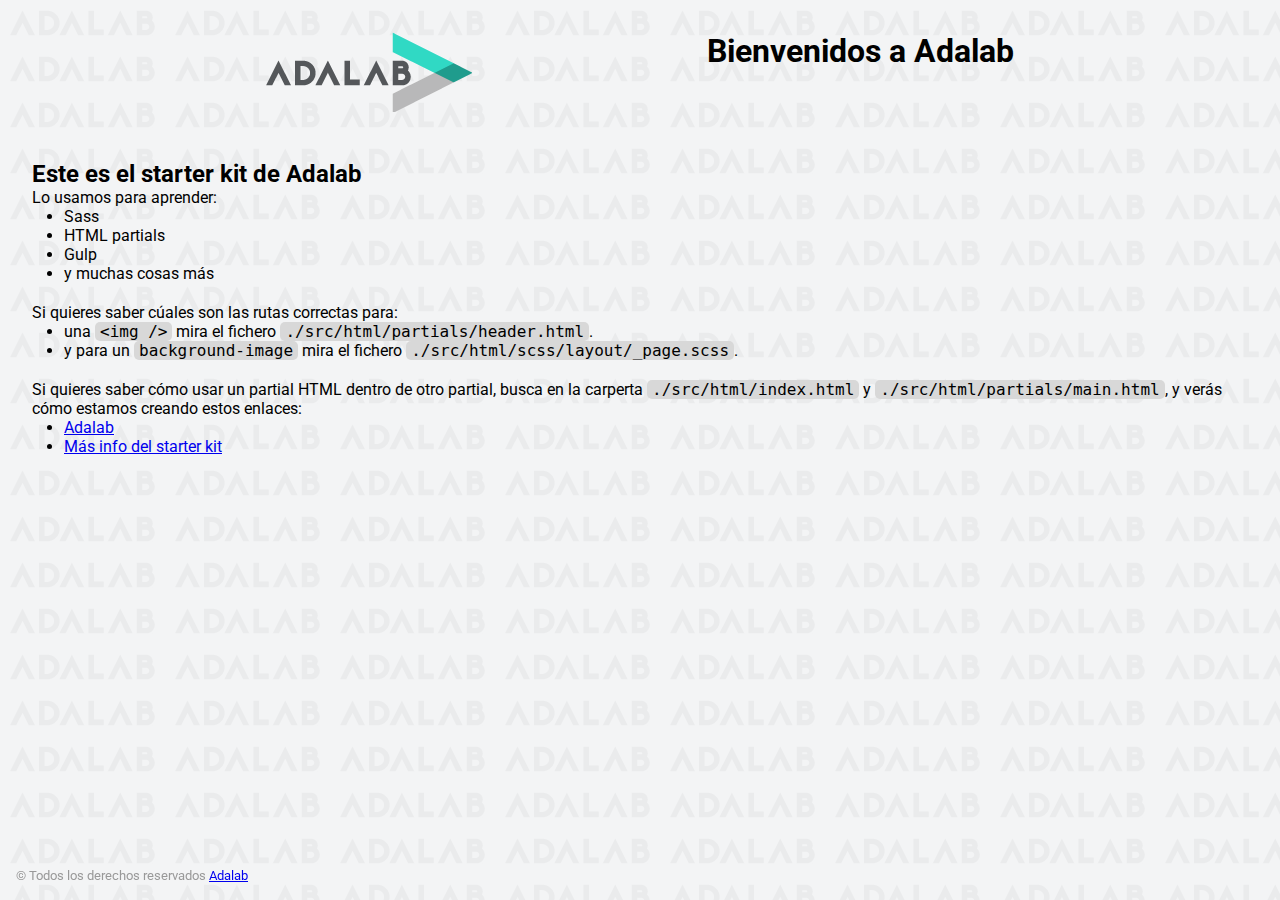
==== docs/index.html @ a3a17fdd "develop folder structure" ====
<!DOCTYPE html>
<html lang="es">
  <head>
    <meta charset="UTF-8" />
    <meta name="viewport" content="width=device-width, initial-scale=1" />
    <title>Adalab Web Starter Kit</title>
    <link href="https://fonts.googleapis.com/css?family=Roboto&display=swap" rel="stylesheet" />
    <link rel="stylesheet" href="./assets/css/main.css" />
    <link rel="icon" href="./assets/images/favicon.png" />
  </head>

  <body>
    <div class="page">
      <header class="page__header">
        <img src="./assets/images/logo-adalab.png" alt="Adalab">
        <h1>Bienvenidos a Adalab</h1>
      </header>

      <main class="page__main">
        <h2>Este es el starter kit de Adalab</h2>
        <p>Lo usamos para aprender:</p>
        <ul class="main__list">
          <li>Sass</li>
          <li>HTML partials</li>
          <li>Gulp</li>
          <li>y muchas cosas más</li>
        </ul>
        <p>Si quieres saber cúales son las rutas correctas para:</p>
        <ul class="main__list">
          <li>
            una <code class="code">&lt;img /&gt;</code> mira el fichero
            <code class="code">./src/html/partials/header.html</code>.
          </li>
          <li>
            y para un <code class="code">background-image</code> mira el fichero
            <code class="code">./src/html/scss/layout/_page.scss</code>.
          </li>
        </ul>
        <p>
          Si quieres saber cómo usar un partial HTML dentro de otro partial, busca en la carperta
          <code class="code">./src/html/index.html</code> y
          <code class="code">./src/html/partials/main.html</code>, y verás cómo estamos creando estos
          enlaces:
        </p>
        <ul class="main__list">
          <li>
            <a class="link__adalab" href="https://adalab.es">Adalab</a>

          </li>
          <li>
            <a class="" href="./more-info.html">Más info del starter kit</a>

          </li>
        </ul>
      </main>

      <footer class="page__footer">
        <small>
          &copy; Todos los derechos reservados
          <a class="link__adalab" href="https://adalab.es">Adalab</a>

        </small>
      </footer>

    </div>
    <script src="./assets/js/main.js"></script>
  </body>
</html>
---- docs/assets/css/main.css ----
*{box-sizing:border-box;margin:0;padding:0}.code{font-size:16px;background:#d8d8d8;padding:0 5px;border-radius:5px}.link__adalab:hover{background-color:#099d8d;color:#fff}.link__github:hover{background-color:#CCC;color:#000}body{padding:2rem;height:100vh;background-image:url("../images/bg-adalab.png");background-color:#f3f4f5;font-family:"Roboto",sans-serif}.page__header{display:flex;justify-content:space-evenly;margin-bottom:3rem}.page__footer{position:fixed;left:0;bottom:0;width:100vw;padding:1rem;color:#999}.main__list{padding-left:2rem;padding-bottom:20px}
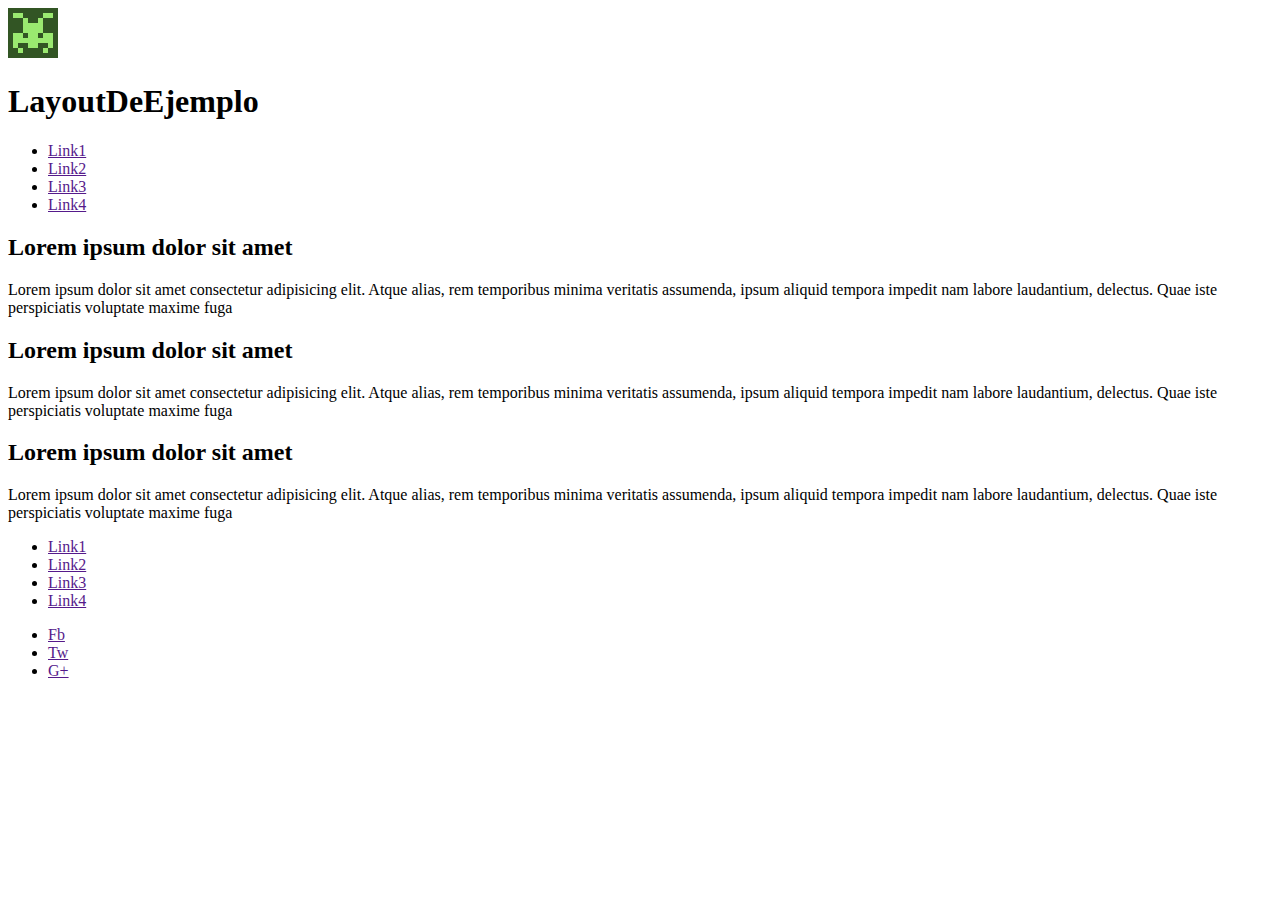
==== commit e179db9f: "refactor and review" ====
--- a/docs/index.html
+++ b/docs/index.html
@@ -1,68 +1,86 @@
-<!DOCTYPE html>
-<html lang="es">
-  <head>
-    <meta charset="UTF-8" />
-    <meta name="viewport" content="width=device-width, initial-scale=1" />
-    <title>Adalab Web Starter Kit</title>
-    <link href="https://fonts.googleapis.com/css?family=Roboto&display=swap" rel="stylesheet" />
-    <link rel="stylesheet" href="./assets/css/main.css" />
-    <link rel="icon" href="./assets/images/favicon.png" />
-  </head>
-
-  <body>
-    <div class="page">
-      <header class="page__header">
-        <img src="./assets/images/logo-adalab.png" alt="Adalab">
-        <h1>Bienvenidos a Adalab</h1>
-      </header>
-
-      <main class="page__main">
-        <h2>Este es el starter kit de Adalab</h2>
-        <p>Lo usamos para aprender:</p>
-        <ul class="main__list">
-          <li>Sass</li>
-          <li>HTML partials</li>
-          <li>Gulp</li>
-          <li>y muchas cosas más</li>
-        </ul>
-        <p>Si quieres saber cúales son las rutas correctas para:</p>
-        <ul class="main__list">
-          <li>
-            una <code class="code">&lt;img /&gt;</code> mira el fichero
-            <code class="code">./src/html/partials/header.html</code>.
-          </li>
-          <li>
-            y para un <code class="code">background-image</code> mira el fichero
-            <code class="code">./src/html/scss/layout/_page.scss</code>.
-          </li>
-        </ul>
-        <p>
-          Si quieres saber cómo usar un partial HTML dentro de otro partial, busca en la carperta
-          <code class="code">./src/html/index.html</code> y
-          <code class="code">./src/html/partials/main.html</code>, y verás cómo estamos creando estos
-          enlaces:
-        </p>
-        <ul class="main__list">
-          <li>
-            <a class="link__adalab" href="https://adalab.es">Adalab</a>
-
-          </li>
-          <li>
-            <a class="" href="./more-info.html">Más info del starter kit</a>
-
-          </li>
-        </ul>
-      </main>
-
-      <footer class="page__footer">
-        <small>
-          &copy; Todos los derechos reservados
-          <a class="link__adalab" href="https://adalab.es">Adalab</a>
-
-        </small>
-      </footer>
-
-    </div>
-    <script src="./assets/js/main.js"></script>
-  </body>
-</html>
+<!DOCTYPE html>
+<html lang="es">
+
+<head>
+    <meta charset="UTF-8">
+    <meta http-equiv="X-UA-Compatible" content="IE=edge">
+    <meta name="description" content="Layout de ejemplo">
+    <meta name="robots" content="index, follow">
+    <meta name="viewport" content="width=device-width, initial-scale=1.0">
+    <link rel="icon" href="./assets/images/logo.png" />
+    <title>Layout de ejemplo</title>
+    <link rel="preconnect" href="https://fonts.googleapis.com">
+    <link rel="preconnect" href="https://fonts.gstatic.com" crossorigin>
+    <link
+        href="https://fonts.googleapis.com/css2?family=Roboto:ital,wght@0,100;0,300;0,400;0,500;0,700;0,900;1,100;1,300;1,400;1,500;1,700;1,900&display=swap"
+        rel="stylesheet">
+    <link rel="stylesheet" href="/assets/css/main.css">
+</head>
+
+<body class="body">
+    <header class="header">
+        <section class="header__section">
+            <div class="header__img_wrapper"><a class="header__img_wrapper__link" href="index.html"><img
+                        class="header__img_wrapper__img" src="./assets/images/logo.png" alt="LayoutDeEjemplo Logo"></a>
+            </div>
+            <h1 class="header__main_title">LayoutDeEjemplo</h1>
+        </section>
+        <nav class="header__menu">
+            <ul class="header__menu__list">
+                <li class="header__menu__item"><a class="header__menu__link link_hover" href="">Link1</a></li>
+                <li class="header__menu__item"><a class="header__menu__link link_hover" href="">Link2</a></li>
+                <li class="header__menu__item"><a class="header__menu__link link_hover" href="">Link3</a></li>
+                <li class="header__menu__item"><a class="header__menu__link link_hover" href="">Link4</a></li>
+            </ul>
+        </nav>
+    </header>
+    <main class="main">
+        <section class="main__section">
+            <article class="main__article">
+                <h2 class="main__article__title">Lorem ipsum dolor sit amet</h2>
+                <p class="main__article__text">Lorem ipsum dolor sit amet consectetur adipisicing elit. Atque alias, rem temporibus
+            minima veritatis
+            assumenda, ipsum aliquid tempora impedit nam labore laudantium, delectus. Quae iste perspiciatis
+            voluptate maxime fuga</p>
+            </article>
+            <article class="main__article_highlighted">
+                <h2 class="main__article_highlighted__title">Lorem ipsum dolor sit amet</h2>
+                <p class="main__article_highlighted__text">Lorem ipsum dolor sit amet consectetur adipisicing elit. Atque alias, rem
+            temporibus minima veritatis
+            assumenda, ipsum aliquid tempora impedit nam labore laudantium, delectus. Quae iste perspiciatis
+            voluptate maxime fuga</p>
+            </article>
+            <article class="main__article">
+                <h2 class="main__article__title">Lorem ipsum dolor sit amet</h2>
+                <p class="main__article__text">Lorem ipsum dolor sit amet consectetur adipisicing elit. Atque alias, rem temporibus
+            minima veritatis
+            assumenda, ipsum aliquid tempora impedit nam labore laudantium, delectus. Quae iste perspiciatis
+            voluptate maxime fuga</p>
+            </article>
+        </section>
+        <aside class="main__aside">
+            <section class="main__aside__section"></section>
+            <section class="main__aside__section"></section>
+        </aside>
+    </main>
+    <footer class="footer">
+        <nav class="footer__menu_1">
+            <ul class="footer__menu_1__list">
+                <li class="footer__menu_1__item"><a class="footer__menu_1__link link_hover" href="">Link1</a></li>
+                <li class="footer__menu_1__item"><a class="footer__menu_1__link link_hover" href="">Link2</a></li>
+                <li class="footer__menu_1__item"><a class="footer__menu_1__link link_hover" href="">Link3</a></li>
+                <li class="footer__menu_1__item"><a class="footer__menu_1__link link_hover" href="">Link4</a></li>
+
+            </ul>
+        </nav>
+        <nav class="footer__menu_2">
+            <ul class="footer__menu_2__list">
+                <li class="footer__menu_2__item"><a class="footer__menu_2__link link_hover" href="">Fb</a></li>
+                <li class="footer__menu_2__item"><a class="footer__menu_2__link link_hover" href="">Tw</a></li>
+                <li class="footer__menu_2__item"><a class="footer__menu_2__link link_hover" href="">G+</a></li>
+            </ul>
+        </nav>
+    </footer>
+</body>
+
+</html>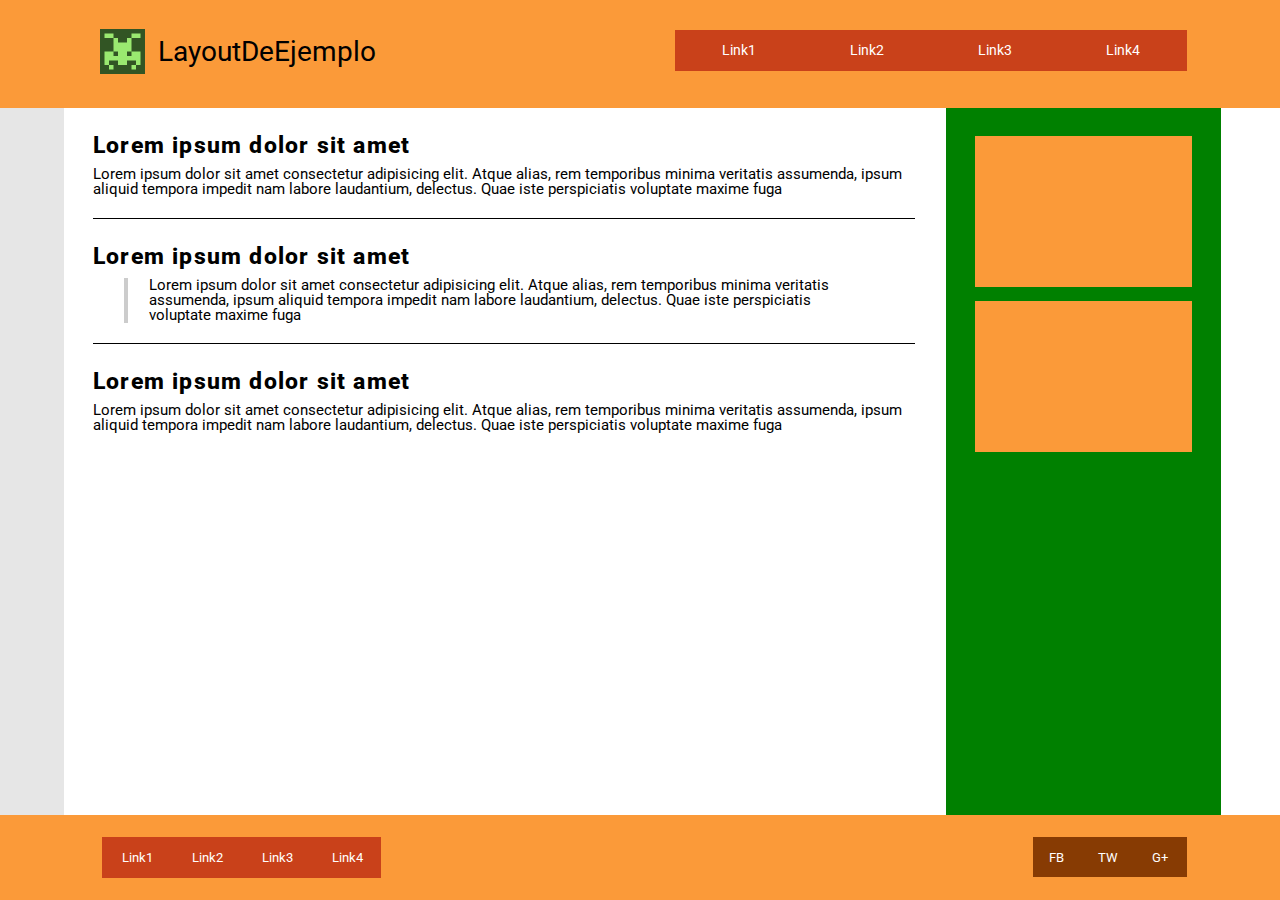
==== commit 7d30bfa9: "review" ====
--- a/docs/index.html
+++ b/docs/index.html
@@ -14,7 +14,7 @@
     <link
         href="https://fonts.googleapis.com/css2?family=Roboto:ital,wght@0,100;0,300;0,400;0,500;0,700;0,900;1,100;1,300;1,400;1,500;1,700;1,900&display=swap"
         rel="stylesheet">
-    <link rel="stylesheet" href="/assets/css/main.css">
+    <link rel="stylesheet" href="./assets/css/main.css">
 </head>
 
 <body class="body">
@@ -38,24 +38,27 @@
         <section class="main__section">
             <article class="main__article">
                 <h2 class="main__article__title">Lorem ipsum dolor sit amet</h2>
-                <p class="main__article__text">Lorem ipsum dolor sit amet consectetur adipisicing elit. Atque alias, rem temporibus
-            minima veritatis
-            assumenda, ipsum aliquid tempora impedit nam labore laudantium, delectus. Quae iste perspiciatis
-            voluptate maxime fuga</p>
+                <p class="main__article__text">Lorem ipsum dolor sit amet consectetur adipisicing elit. Atque alias, rem
+                    temporibus
+                    minima veritatis
+                    assumenda, ipsum aliquid tempora impedit nam labore laudantium, delectus. Quae iste perspiciatis
+                    voluptate maxime fuga</p>
             </article>
             <article class="main__article_highlighted">
                 <h2 class="main__article_highlighted__title">Lorem ipsum dolor sit amet</h2>
-                <p class="main__article_highlighted__text">Lorem ipsum dolor sit amet consectetur adipisicing elit. Atque alias, rem
-            temporibus minima veritatis
-            assumenda, ipsum aliquid tempora impedit nam labore laudantium, delectus. Quae iste perspiciatis
-            voluptate maxime fuga</p>
+                <p class="main__article_highlighted__text">Lorem ipsum dolor sit amet consectetur adipisicing elit.
+                    Atque alias, rem
+                    temporibus minima veritatis
+                    assumenda, ipsum aliquid tempora impedit nam labore laudantium, delectus. Quae iste perspiciatis
+                    voluptate maxime fuga</p>
             </article>
             <article class="main__article">
                 <h2 class="main__article__title">Lorem ipsum dolor sit amet</h2>
-                <p class="main__article__text">Lorem ipsum dolor sit amet consectetur adipisicing elit. Atque alias, rem temporibus
-            minima veritatis
-            assumenda, ipsum aliquid tempora impedit nam labore laudantium, delectus. Quae iste perspiciatis
-            voluptate maxime fuga</p>
+                <p class="main__article__text">Lorem ipsum dolor sit amet consectetur adipisicing elit. Atque alias, rem
+                    temporibus
+                    minima veritatis
+                    assumenda, ipsum aliquid tempora impedit nam labore laudantium, delectus. Quae iste perspiciatis
+                    voluptate maxime fuga</p>
             </article>
         </section>
         <aside class="main__aside">
--- a/docs/assets/css/main.css
+++ b/docs/assets/css/main.css
@@ -0,0 +1 @@
+*,*:before,*:after{box-sizing:border-box}html,body,div,span,object,iframe,figure,h1,h2,h3,h4,h5,h6,p,blockquote,pre,a,code,em,img,small,strike,strong,sub,sup,tt,b,u,i,ol,ul,li,fieldset,form,label,table,caption,tbody,tfoot,thead,tr,th,td,main,canvas,embed,footer,header,nav,section,video{margin:0;padding:0;border:0;font-size:100%;font:inherit;vertical-align:baseline;text-rendering:optimizeLegibility;-webkit-font-smoothing:antialiased;-webkit-text-size-adjust:none;-moz-text-size-adjust:none;text-size-adjust:none}footer,header,nav,section,main{display:block}body{line-height:1}ol,ul{list-style:none}blockquote,q{quotes:none}blockquote:before,blockquote:after,q:before,q:after{content:'';content:none}table{border-collapse:collapse;border-spacing:0}*{box-sizing:border-box;margin:0;padding:0}.link_hover::before{z-index:0;transform-origin:right top;transform:scale(0, 1)}.link_hover:hover::before{z-index:0;transform-origin:left top;transform:scale(1, 1)}.body{width:100%;min-height:100vh}.header{width:100%;height:19vh;background-color:#fb9a39;display:flex;flex-direction:column;justify-content:flex-end;align-items:center;font-family:"Roboto",sans-serif}@media (min-width: 500px){.header{height:22.5vh}}@media (min-width: 1024px){.header{height:12vh;flex-direction:row;justify-content:space-between}}.header__section{display:flex;justify-content:center;align-items:center;gap:10.8px;font-size:201%;margin-bottom:28px}@media (min-width: 500px){.header__section{font-size:2.3125rem;margin-bottom:38px}}@media (min-width: 1024px){.header__section{font-size:1.75rem;margin-bottom:7px;margin-left:8%}}.header__img_wrapper{width:50px;height:50px;margin-top:2px}@media (min-width: 1024px){.header__img_wrapper{width:45px;height:45px}}.header__img_wrapper__link{padding-top:5px;position:relative;bottom:8.9px;right:2px}.header__img_wrapper__img{width:100%;height:100%;position:relative;top:9px}.header__main_title{margin-top:2px}@media (min-width: 500px){.header__main_title{margin-top:0px}}@media (min-width: 1024px){.header__main_title{margin-top:2px}}.header__menu{width:100%;background-color:rgba(169,7,7,0.6)}@media (min-width: 1024px){.header__menu{width:40%;margin-right:7.3%;margin-bottom:8px}}.header__menu__list{display:grid;grid-template-columns:auto auto auto auto;grid-template-rows:auto}.header__menu__item{text-align:center}.header__menu__link{display:block;padding:13%;text-decoration:none;color:#fff;font-size:1.0625rem;font-weight:400;position:relative}.header__menu__link::before{content:'';position:absolute;background-color:rgba(255,135,135,0.2);top:0;left:0;right:0;bottom:0;z-index:-1;transition:transform 0.3s}@media (min-width: 500px){.header__menu__link{padding:7.4%;font-size:1.125rem}}@media (min-width: 1024px){.header__menu__link{padding:13.5px;font-size:.875rem}}.main{width:100%}@media (min-width: 1024px){.main{display:flex;border-left:64px solid rgba(128,128,128,0.2)}}.footer{width:100%;height:17.5vh;background-color:#fb9a39;display:flex;flex-direction:column;justify-content:center;align-items:center;font-family:"Roboto",sans-serif}@media (min-width: 500px){.footer{height:11vh;flex-direction:row;justify-content:space-between;gap:50px}}@media (min-width: 1024px){.footer{height:9.5vh}}.footer__menu_1{width:80%}@media (min-width: 500px){.footer__menu_1{width:43%;margin-left:3.3%}}@media (min-width: 1024px){.footer__menu_1{width:21.8%;margin-left:8%}}.footer__menu_1__list{display:grid;grid-template-columns:auto auto auto auto;grid-template-rows:auto;background-color:rgba(169,7,7,0.6)}.footer__menu_1__item{text-align:center}.footer__menu_1__link{display:block;padding:15%;padding-left:18%;text-decoration:none;color:#fff;font-size:1rem;font-weight:400;position:relative}.footer__menu_1__link::before{content:'';position:absolute;background-color:rgba(249,124,124,0.2);top:0;left:0;right:0;bottom:0;z-index:-1;transition:transform 0.3s}@media (min-width: 500px){.footer__menu_1__link{padding-left:17%;font-size:.9375rem}}@media (min-width: 1024px){.footer__menu_1__link{font-size:.8125rem;padding-top:14px;padding-bottom:14px}}.footer__menu_2{width:31%}@media (min-width: 500px){.footer__menu_2{width:20%;padding-right:3%}}@media (min-width: 1024px){.footer__menu_2{width:19.3%;padding-right:7.3%}}.footer__menu_2__list{display:grid;grid-template-columns:auto auto auto;grid-template-rows:auto;align-items:center;background-color:#873b03}.footer__menu_2__item{text-align:center}.footer__menu_2__link{display:block;padding:27%;text-decoration:none;color:#fff;font-size:1rem;font-weight:400;text-transform:uppercase;position:relative}.footer__menu_2__link::before{content:'';position:absolute;top:0;left:0;right:0;bottom:0;z-index:-1;background-color:rgba(245,211,139,0.2);transition:transform 0.3s}@media (min-width: 500px){.footer__menu_2__link{padding:26%;padding-right:30%;font-size:.9375rem}}@media (min-width: 1024px){.footer__menu_2__link{font-size:.8125rem;padding-top:13.5px;padding-bottom:13.5px}}.main__article{padding-left:4.5%;padding-right:7.2%;padding-top:4.3%;padding-bottom:4%;text-align:left;font-family:"Roboto",sans-serif}@media (min-width: 500px){.main__article{padding-left:3.5%;padding-right:7.2%;padding-top:3%;padding-bottom:3.3%}}@media (min-width: 1024px){.main__article{padding-left:3.3%;padding-right:1.9%;padding-top:3%;padding-bottom:2.3%}}.main__article__title{font-size:1.5625rem;font-weight:800;letter-spacing:1.2px;margin-bottom:12.5px}@media (min-width: 500px){.main__article__title{margin-bottom:16px}}@media (min-width: 1024px){.main__article__title{margin-bottom:10px;font-size:1.4375rem}}.main__article__text{font-size:1.125rem}@media (min-width: 500px){.main__article__text{font-size:1.0625rem}}@media (min-width: 1024px){.main__article__text{font-size:.9375rem}}.main__article_highlighted{margin-left:4.5%;margin-right:5%;padding-top:4%;padding-bottom:3.5%;text-align:left;font-family:"Roboto",sans-serif;border-top:1px solid black;border-bottom:1px solid black}@media (min-width: 500px){.main__article_highlighted{margin-left:3.5%;margin-right:6.5%;padding-top:3%;padding-bottom:3.3%}}@media (min-width: 1024px){.main__article_highlighted{margin-left:3.3%;margin-right:3.5%;padding-top:3%;padding-bottom:2.2%}}.main__article_highlighted__title{font-size:1.5625rem;font-weight:800;letter-spacing:1.2px;margin-bottom:16.5px}@media (min-width: 500px){.main__article_highlighted__title{margin-bottom:20px}}@media (min-width: 1024px){.main__article_highlighted__title{margin-bottom:10px;font-size:1.4375rem}}.main__article_highlighted__text{width:90%;font-size:1.125rem;padding-left:21px;border-left:4px solid rgba(128,128,128,0.4);position:relative;left:31px}@media (min-width: 500px){.main__article_highlighted__text{font-size:1.0625rem}}@media (min-width: 1024px){.main__article_highlighted__text{font-size:.9375rem}}.main__aside{display:none}@media (min-width: 500px){.main__aside{width:100%;display:flex;justify-content:center;align-items:center;background-color:green;gap:20px}}@media (min-width: 1024px){.main__aside{width:275px;max-width:275px;min-width:275px;height:78.5vh;flex-direction:column;justify-content:flex-start;gap:0px;padding-top:20px;margin-right:59px}}@media (min-width: 500px){.main__aside__section{width:190px;height:125px;margin-top:2%;margin-bottom:2%;background-color:#fb9a39}}@media (min-width: 1024px){.main__aside__section{width:79%;height:22%;margin-top:3%}}
